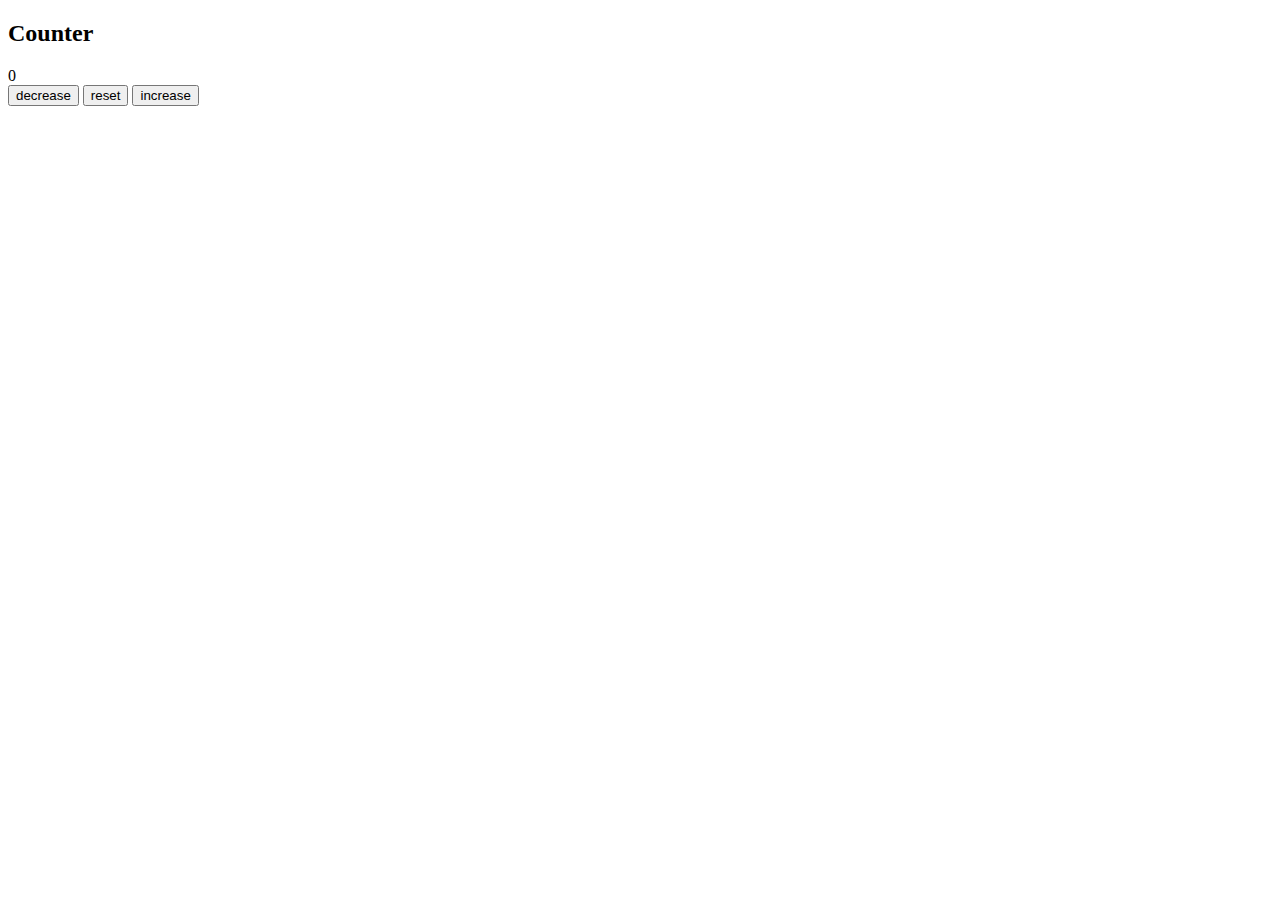
==== 02-counter-number/index.html @ c76deb33 "add folde mini project" ====
<!DOCTYPE html>
<html lang="en">
  <head>
    <meta charset="UTF-8" />
    <meta http-equiv="X-UA-Compatible" content="IE=edge" />
    <meta name="viewport" content="width=device-width, initial-scale=1.0" />
    <title>Counter Numbering</title>
  </head>
  <body>
    <main>
      <div class="container">
        <h2>Counter</h2>
        <span id="value">0</span>
        <div class="button-container">
          <button class="btn decrease">decrease</button>
          <button class="btn reset">reset</button>
          <button class="btn increase">increase</button>
        </div>
      </div>
    </main>
    <script src="main.js"></script>
  </body>
</html>
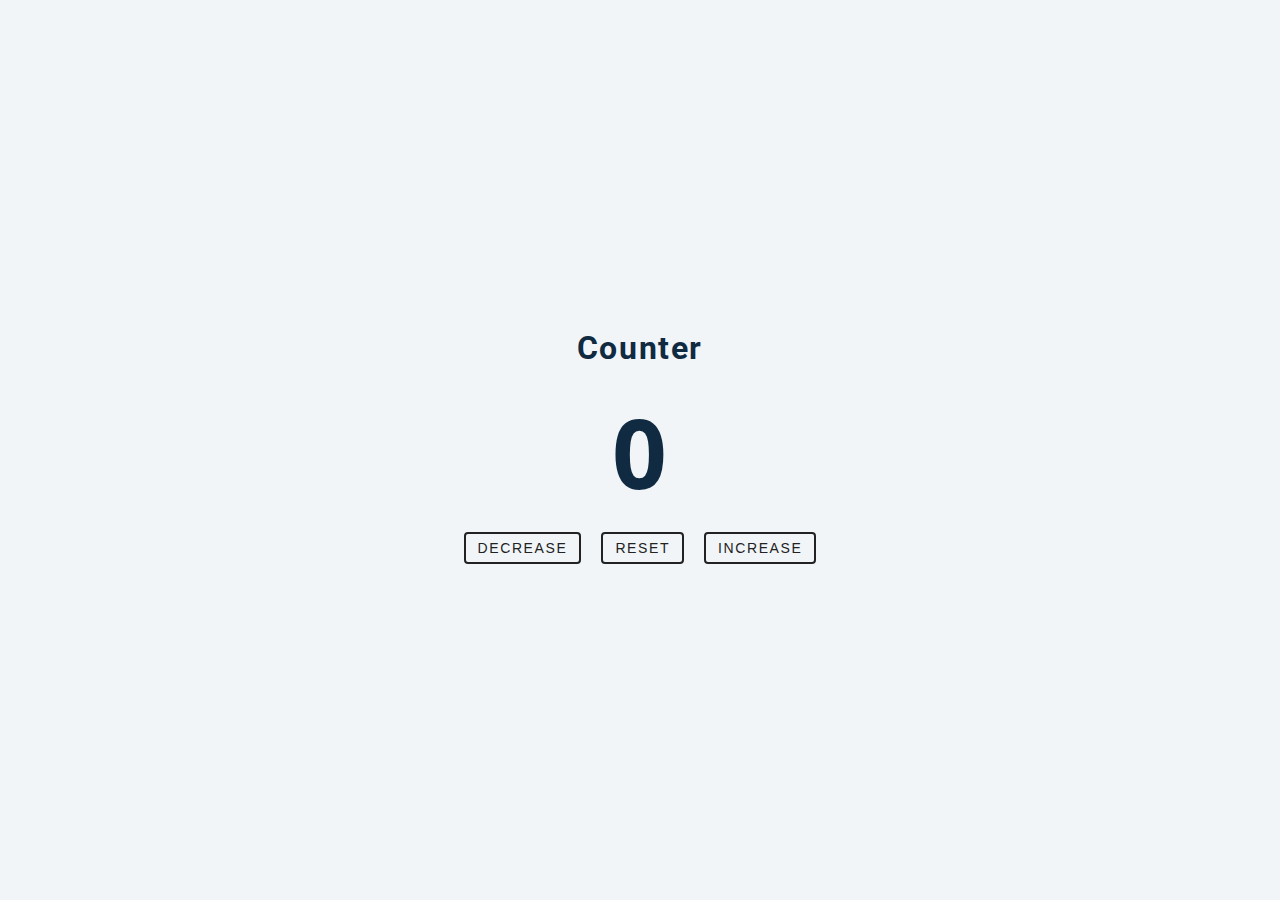
==== commit f9200182: "add style counter and modif index.html" ====
--- a/02-counter-number/index.html
+++ b/02-counter-number/index.html
@@ -5,6 +5,8 @@
     <meta http-equiv="X-UA-Compatible" content="IE=edge" />
     <meta name="viewport" content="width=device-width, initial-scale=1.0" />
     <title>Counter Numbering</title>
+    <!-- style -->
+    <link rel="stylesheet" href="style.css" />
   </head>
   <body>
     <main>
--- a/02-counter-number/style.css
+++ b/02-counter-number/style.css
@@ -0,0 +1,191 @@
+/* google font */
+@import url("https://fonts.googleapis.com/css?family=Open+Sans|Roboto:400,700&display=swap");
+
+/* variable colors */
+:root {
+  /* dark shades of primary color*/
+  --clr-primary-1: hsl(205, 86%, 17%);
+  --clr-primary-2: hsl(205, 77%, 27%);
+  --clr-primary-3: hsl(205, 72%, 37%);
+  --clr-primary-4: hsl(205, 63%, 48%);
+  /* primary/main color */
+  --clr-primary-5: hsl(205, 78%, 60%);
+  /* lighter shades of primary color */
+  --clr-primary-6: hsl(205, 89%, 70%);
+  --clr-primary-7: hsl(205, 90%, 76%);
+  --clr-primary-8: hsl(205, 86%, 81%);
+  --clr-primary-9: hsl(205, 90%, 88%);
+  --clr-primary-10: hsl(205, 100%, 96%);
+  /* darkest grey - used for headings */
+  --clr-grey-1: hsl(209, 61%, 16%);
+  --clr-grey-2: hsl(211, 39%, 23%);
+  --clr-grey-3: hsl(209, 34%, 30%);
+  --clr-grey-4: hsl(209, 28%, 39%);
+  /* grey used for paragraphs */
+  --clr-grey-5: hsl(210, 22%, 49%);
+  --clr-grey-6: hsl(209, 23%, 60%);
+  --clr-grey-7: hsl(211, 27%, 70%);
+  --clr-grey-8: hsl(210, 31%, 80%);
+  --clr-grey-9: hsl(212, 33%, 89%);
+  --clr-grey-10: hsl(210, 36%, 96%);
+  --clr-white: #fff;
+  --clr-red-dark: hsl(360, 67%, 44%);
+  --clr-red-light: hsl(360, 71%, 66%);
+  --clr-green-dark: hsl(125, 67%, 44%);
+  --clr-green-light: hsl(125, 71%, 66%);
+  --clr-black: #222;
+  --ff-primary: "Roboto", sans-serif;
+  --ff-secondary: "Open Sans", sans-serif;
+  --transition: all 0.3s linear;
+  --spacing: 0.1rem;
+  --radius: 0.25rem;
+  --light-shadow: 0 5px 15px rgba(0, 0, 0, 0.1);
+  --dark-shadow: 0 5px 15px rgba(0, 0, 0, 0.2);
+  --max-width: 1170px;
+  --fixed-width: 620px;
+}
+
+/* global styles */
+*,
+::after,
+::before {
+  margin: 0;
+  padding: 0;
+  box-sizing: border-box;
+}
+
+body {
+  font-family: var(--ff-secondary);
+  background: var(--clr-grey-10);
+  color: var(--clr-grey-1);
+  line-height: 1.5;
+  font-size: 0.875rem;
+}
+
+ul {
+  list-style-type: none;
+}
+
+a {
+  text-decoration: none;
+}
+
+h1,
+h2,
+h3,
+h4 {
+  letter-spacing: var(--spacing);
+  text-transform: capitalize;
+  line-height: 1.25;
+  margin-bottom: 0.75rem;
+  font-family: var(--ff-primary);
+}
+
+h1 {
+  font-size: 3rem;
+}
+
+h2 {
+  font-size: 2rem;
+}
+
+h3 {
+  font-size: 1.25rem;
+}
+
+h4 {
+  font-size: 0.875rem;
+}
+
+p {
+  margin-bottom: 1.25rem;
+  color: var(--clr-grey-5);
+}
+
+/* == responsive screen == */
+@media screen and(min-width: 800px) {
+  h1 {
+    font-size: 4rem;
+  }
+  h2 {
+    font-size: 2.5rem;
+  }
+  h3 {
+    font-size: 1.75rem;
+  }
+  h4 {
+    font-size: 1rem;
+  }
+  body {
+    font-size: 1rem;
+  }
+  h1,
+  h2,
+  h3,
+  h4 {
+    line-height: 1;
+  }
+}
+
+/* global classes */
+
+/* selection */
+.section {
+  padding: 5rem 0;
+}
+
+.section-center {
+  width: 90vw;
+  margin: 0 auto;
+  max-width: 1170px;
+}
+
+@media screen and (min-width: 992px) {
+  .section-center {
+    width: 95vw;
+  }
+}
+
+main {
+  min-height: 100vh;
+  display: grid;
+  place-items: center;
+}
+
+/* counter style */
+
+main {
+  min-height: 100vh;
+  display: grid;
+  place-items: center;
+}
+
+.container {
+  text-align: center;
+}
+
+#value {
+  font-size: 6rem;
+  font-weight: bold;
+}
+
+.btn {
+  text-transform: uppercase;
+  background: transparent;
+  color: var(--clr-black);
+  padding: 0.375rem 0.75rem;
+  letter-spacing: var(--spacing);
+  display: inline-block;
+  transition: var(--transition);
+  font-size: 0.875rem;
+  border: 2px solid var(--clr-black);
+  cursor: pointer;
+  box-shadow: 0 1px 3px rgba(0, 0, 0, 0);
+  border-radius: var(--radius);
+  margin: 0.5rem;
+}
+
+.btn:hover {
+  color: var(--clr-white);
+  background: var(--clr-black);
+}
